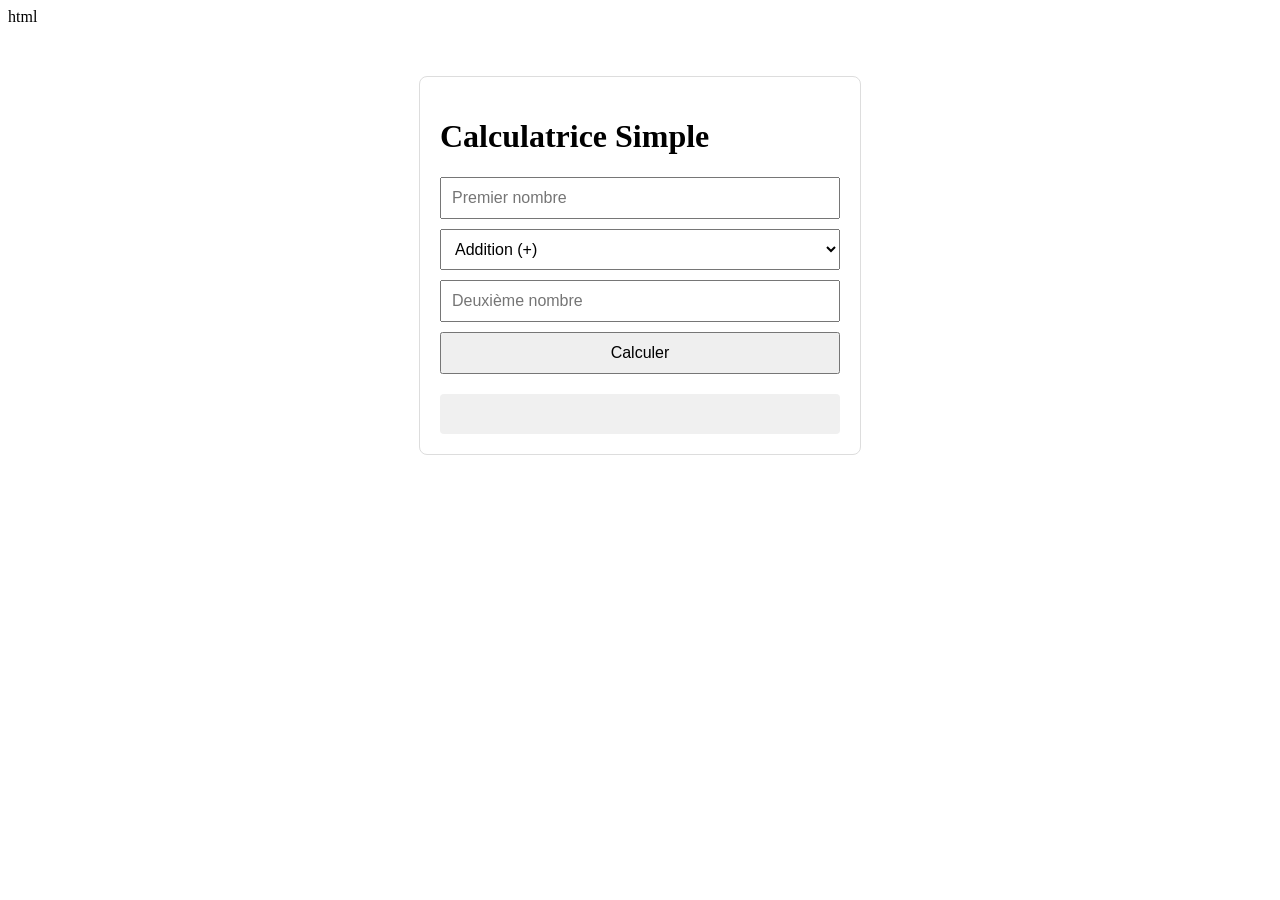
==== src/index.html @ aa5229b7 "Add project files" ====
html 
   <!DOCTYPE html> 
   <html lang="fr"> 
   <head> 
       <meta charset="UTF-8"> 
       <meta name="viewport" content="width=device-width, initial-scale=1.0"> 
       <title>Calculatrice Simple</title> 
       <link rel="stylesheet" href="style.css"> 
   </head> 
   <body> 
       <div class="container"> 
           <h1>Calculatrice Simple</h1> 
           <form id="calculator"> 
               <input type="number" id="num1" placeholder="Premier nombre" required> 
               <select id="operation"> 
                   <option value="add">Addition (+)</option> 
                   <option value="subtract">Soustraction (-)</option> 
                   <option value="multiply">Multiplication (×)</option> 
                   <option value="divide">Division (÷)</option> 
               </select> 
               <input type="number" id="num2" placeholder="Deuxième nombre" required> 
               <button type="submit" id="calculate">Calculer</button> 
           </form> 
           <div id="result"></div> 
       </div> 
       <script src="script.js"></script> 
   </body> 
   </html>
---- src/style.css ----
.container { 
       max-width: 400px; 
       margin: 50px auto; 
       padding: 20px; 
       border: 1px solid #ddd; 
       border-radius: 8px; 
   } 
    
   input, select, button { 
       display: block; 
       width: 100%; 
       margin: 10px 0; 
       padding: 10px; 
       font-size: 16px; 
   } 

    #result { 
       margin-top: 20px; 
       padding: 10px; 
       background-color: #f0f0f0; 
       border-radius: 4px; 
       min-height: 20px; 
   }
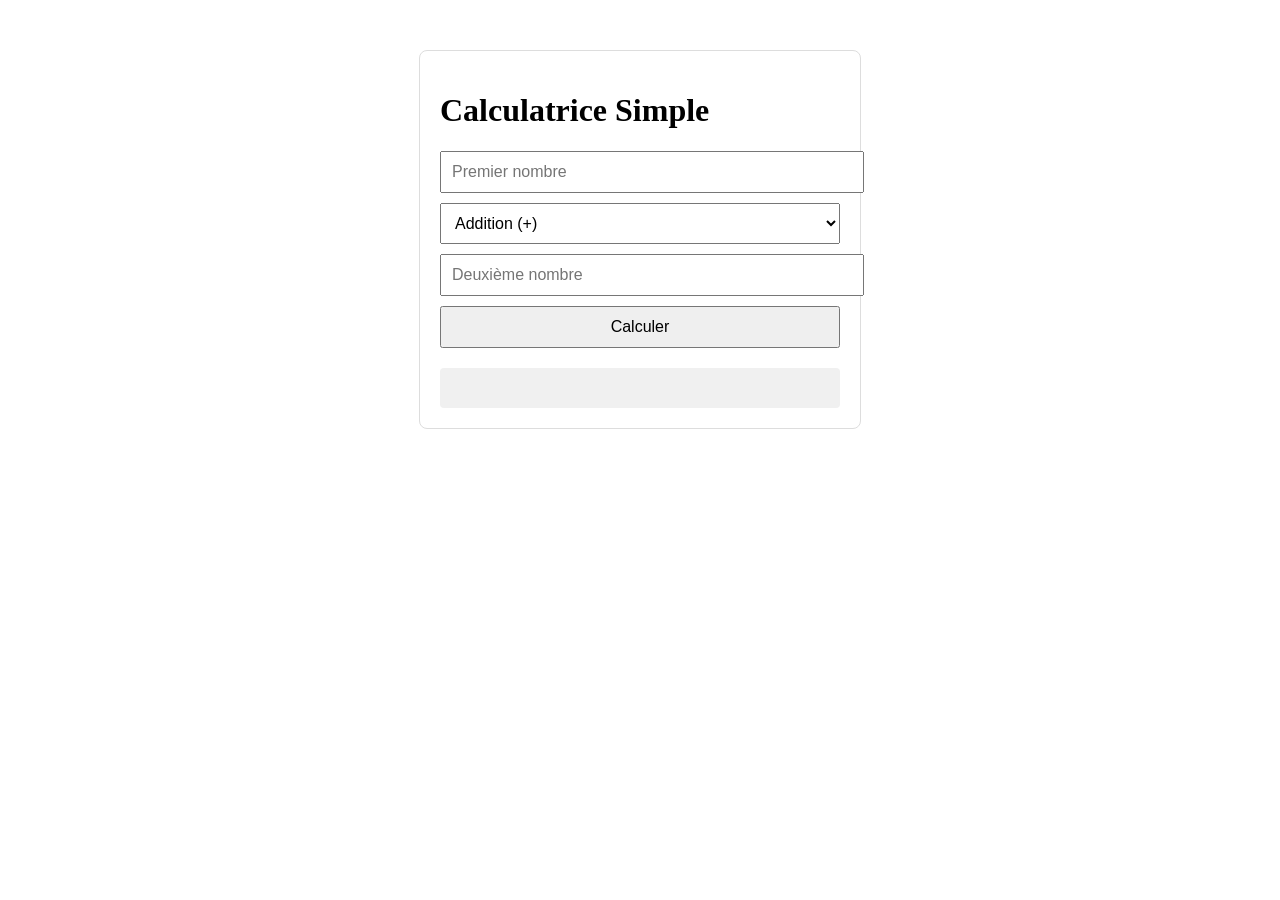
==== commit 834b51ac: "Fix tests and add CI/CD config" ====
--- a/src/index.html
+++ b/src/index.html
@@ -1,5 +1,4 @@
-html 
-   <!DOCTYPE html> 
+   <!DOCTYPE html>
    <html lang="fr"> 
    <head> 
        <meta charset="UTF-8"> 
